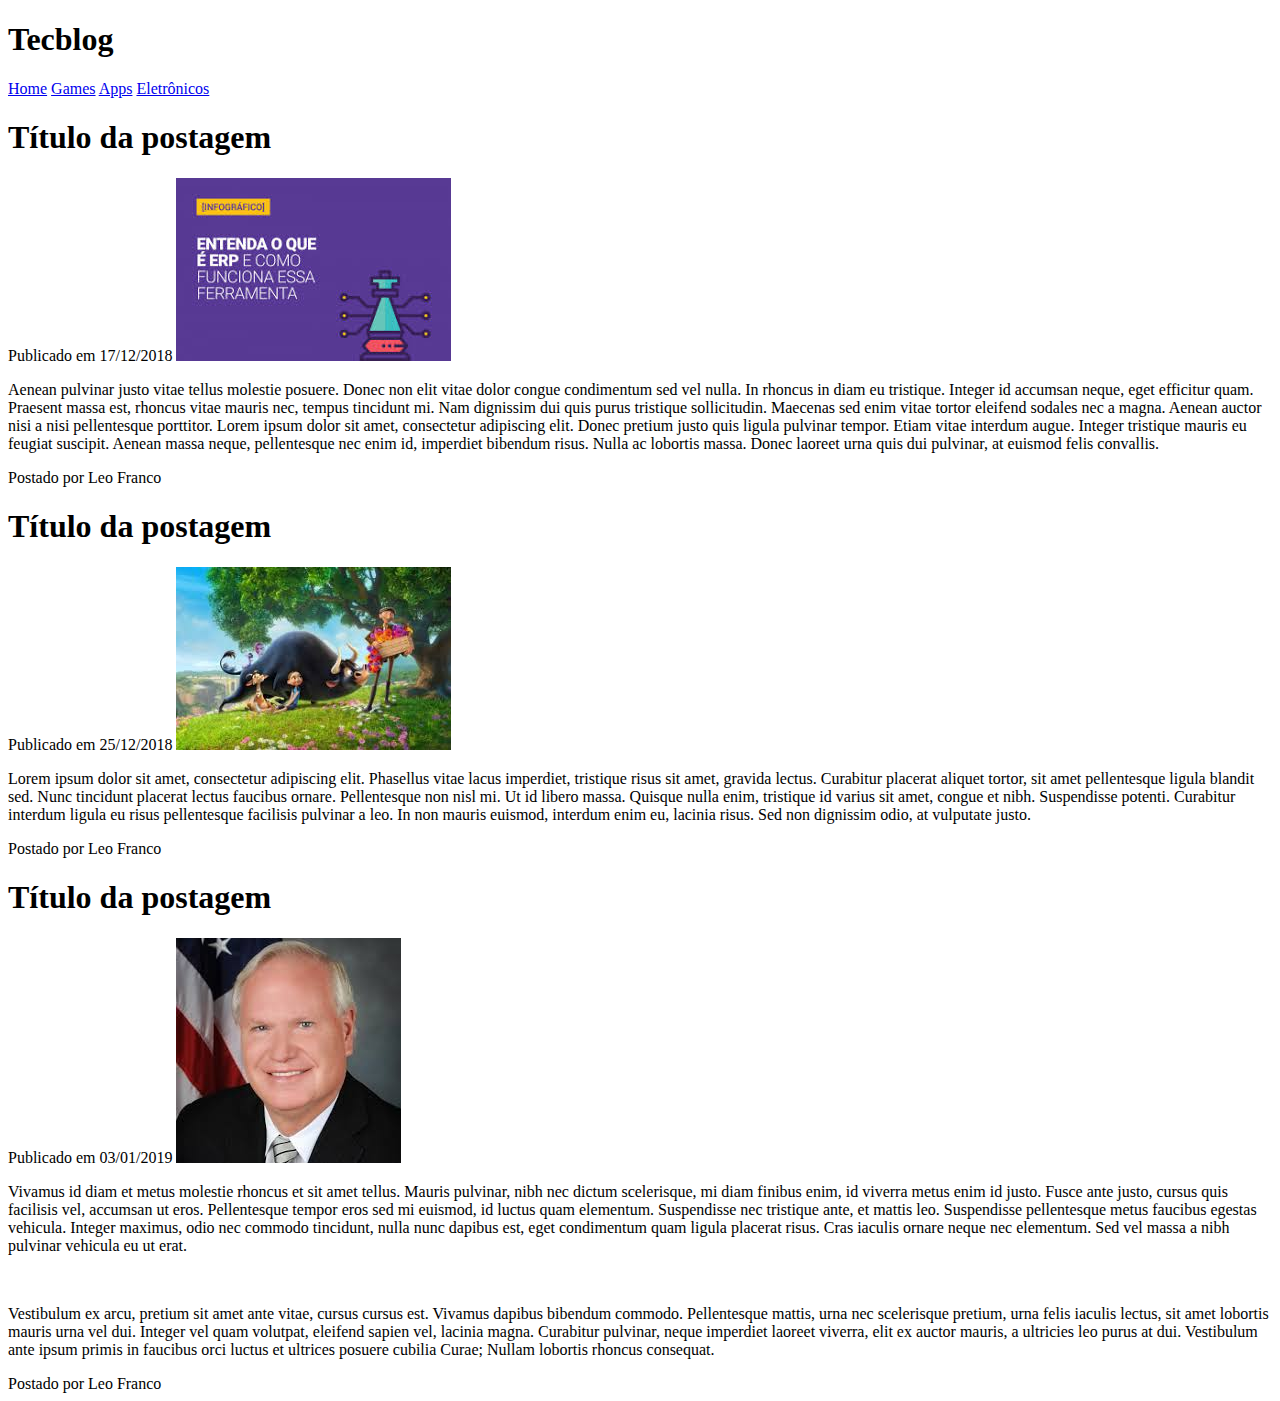
==== tecblog/index.html @ 7fcb6593 "Add files via upload" ====
<!doctype HTML>
<html lang="pt-br">
	<head>
		<meta charset="utf-8">
		<title>Tecblog com título tosco</title>
	<link rel="stylesheet" type="text/css" href="css/Estilo.css">
	</head>

	<body>

		<div id="navegacao">

		<div id="area">
			<h1 id="titulo">
				<span id="laranja"> Tec</span>blog
			</h1>

			<div id="menu">
				<a href="index.html">Home</a>
				<a href="games.html">Games</a>
				<a href="apps.html">Apps</a>
				<a href="eletronicos.html">Eletrônicos</a>
			</div>

		</div>

		</div>

		<div id="area_pricipal">
			<div id="postagem">
				<h1 class="post_Title">Título da postagem</h1>	
				<span id="dataDePublicacao">Publicado em 17/12/2018</span>	
					<img src="imagens/1.jfif" class="imageFormat">	
					<p>
						Aenean pulvinar justo vitae tellus molestie posuere. Donec non elit vitae dolor congue condimentum sed vel nulla. In rhoncus in diam eu tristique. Integer id accumsan neque, eget efficitur quam. Praesent massa est, rhoncus vitae mauris nec, tempus tincidunt mi. Nam dignissim dui quis purus tristique sollicitudin. Maecenas sed enim vitae tortor eleifend sodales nec a magna. Aenean auctor nisi a nisi pellentesque porttitor. Lorem ipsum dolor sit amet, consectetur adipiscing elit. Donec pretium justo quis ligula pulvinar tempor. Etiam vitae interdum augue. Integer tristique mauris eu feugiat suscipit. Aenean massa neque, pellentesque nec enim id, imperdiet bibendum risus. Nulla ac lobortis massa. Donec laoreet urna quis dui pulvinar, at euismod felis convallis.
					</p>	
					<span class="posted_Info">Postado por Leo Franco </span>		
			</div> 

			<div id="postagem">
				<h1 class="post_Title">Título da postagem</h1>	
				<span id="dataDePublicacao">Publicado em 25/12/2018</span>	
					<img src="imagens/2.jfif" class="imageFormat">	
					<p>
						Lorem ipsum dolor sit amet, consectetur adipiscing elit. Phasellus vitae lacus imperdiet, tristique risus sit amet, gravida lectus. Curabitur placerat aliquet tortor, sit amet pellentesque ligula blandit sed. Nunc tincidunt placerat lectus faucibus ornare. Pellentesque non nisl mi. Ut id libero massa. Quisque nulla enim, tristique id varius sit amet, congue et nibh. Suspendisse potenti. Curabitur interdum ligula eu risus pellentesque facilisis pulvinar a leo. In non mauris euismod, interdum enim eu, lacinia risus. Sed non dignissim odio, at vulputate justo.
					</p>	
					<span class="posted_Info">Postado por Leo Franco </span>		
			</div> 

			<div id="postagem">
				<h1 class="post_Title">Título da postagem</h1>	
				<span id="dataDePublicacao">Publicado em 03/01/2019</span>	
					<img src="imagens/7x.jfif" class="imageFormat">	
					<p>
						Vivamus id diam et metus molestie rhoncus et sit amet tellus. Mauris pulvinar, nibh nec dictum scelerisque, mi diam finibus enim, id viverra metus enim id justo. Fusce ante justo, cursus quis facilisis vel, accumsan ut eros. Pellentesque tempor eros sed mi euismod, id luctus quam elementum. Suspendisse nec tristique ante, et mattis leo. Suspendisse pellentesque metus faucibus egestas vehicula. Integer maximus, odio nec commodo tincidunt, nulla nunc dapibus est, eget condimentum quam ligula placerat risus. Cras iaculis ornare neque nec elementum. Sed vel massa a nibh pulvinar vehicula eu ut erat.
					</p><br>
					<p>
						Vestibulum ex arcu, pretium sit amet ante vitae, cursus cursus est. Vivamus dapibus bibendum commodo. Pellentesque mattis, urna nec scelerisque pretium, urna felis iaculis lectus, sit amet lobortis mauris urna vel dui. Integer vel quam volutpat, eleifend sapien vel, lacinia magna. Curabitur pulvinar, neque imperdiet laoreet viverra, elit ex auctor mauris, a ultricies leo purus at dui. Vestibulum ante ipsum primis in faucibus orci luctus et ultrices posuere cubilia Curae; Nullam lobortis rhoncus consequat.
					</p>
					<span class="posted_Info">Postado por Leo Franco </span>		
			</div>

		</div>

	</body>
	
</html>
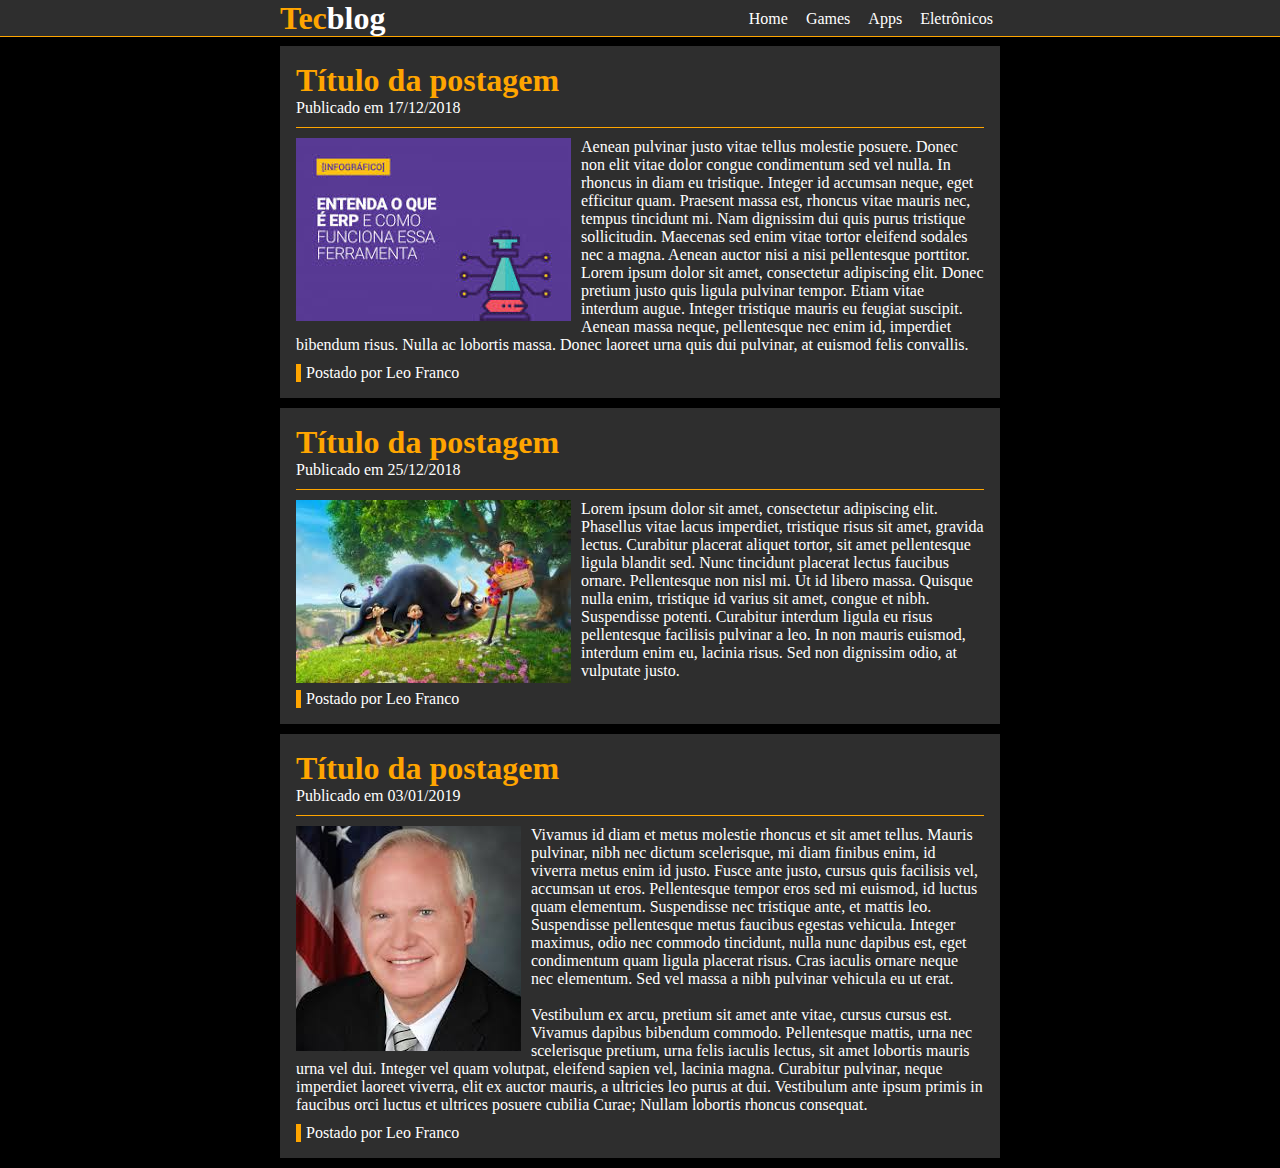
==== commit b84c0a4c: "Update index.html" ====
--- a/tecblog/index.html
+++ b/tecblog/index.html
@@ -3,7 +3,7 @@
 	<head>
 		<meta charset="utf-8">
 		<title>Tecblog com título tosco</title>
-	<link rel="stylesheet" type="text/css" href="css/Estilo.css">
+	<link rel="stylesheet" type="text/css" href="CSS/Estilo.css">
 	</head>
 
 	<body>
@@ -64,4 +64,4 @@
 
 	</body>
 	
-</html>+</html>
--- a/tecblog/CSS/Estilo.css
+++ b/tecblog/CSS/Estilo.css
@@ -0,0 +1,102 @@
+/* LIMPAR FORMATAÇÃO PADRÃO*/
+
+	*{
+		margin: 0;
+		padding: 0;
+
+	}
+
+body{
+	background-color: black;
+	color: white;
+	font-size: 16px;
+	font-family: "Abaddi",Calibri,serif;
+
+}
+
+#navegacao{
+	top: 0px;
+	height: 36px;
+	background-color: #2e2e2e;
+	border-bottom: orange solid 1px;
+	position: fixed;
+	width: 100%;
+}
+
+#area{
+	width: 720px;
+	margin: 0 auto;
+}
+
+#laranja{
+	color: orange;
+}
+
+#titulo{
+	font-family: "Old English Text MT",Chiller,serif;
+	float: left;
+}
+
+#menu{
+	float: right;
+	padding: 10px 0;
+}
+
+#area_pricipal {
+	width: 720px;
+	margin: 46px auto 10px auto;
+}
+
+#postagem{
+	background-color: #2e2e2e;
+	padding: 1em;
+	margin-bottom: 10px;
+}
+
+#dataDePublicacao{
+	border-bottom: orange solid 1px;
+	display: block;
+	padding-bottom: 10px;
+	margin-bottom: 10px;
+}
+
+.imageFormat{
+	float: left;
+	margin: 0 10px 5px 0;
+}
+
+.posted_Info{
+	border-left: solid orange 5px;
+	padding-left: 5px;
+	display: block;
+	margin-top: 10px;
+}
+
+.post_Title{
+	color: orange;
+}
+
+a:visited{
+
+	color:#fff;
+}
+
+a:link{
+
+	color:#fff;
+	padding: 10px 7px 7px 7px;
+
+}
+
+a:hover{
+	background-color: orange;
+	color: white;
+}
+
+a:active{
+	color: black;
+}
+
+a{
+	text-decoration: none;
+}